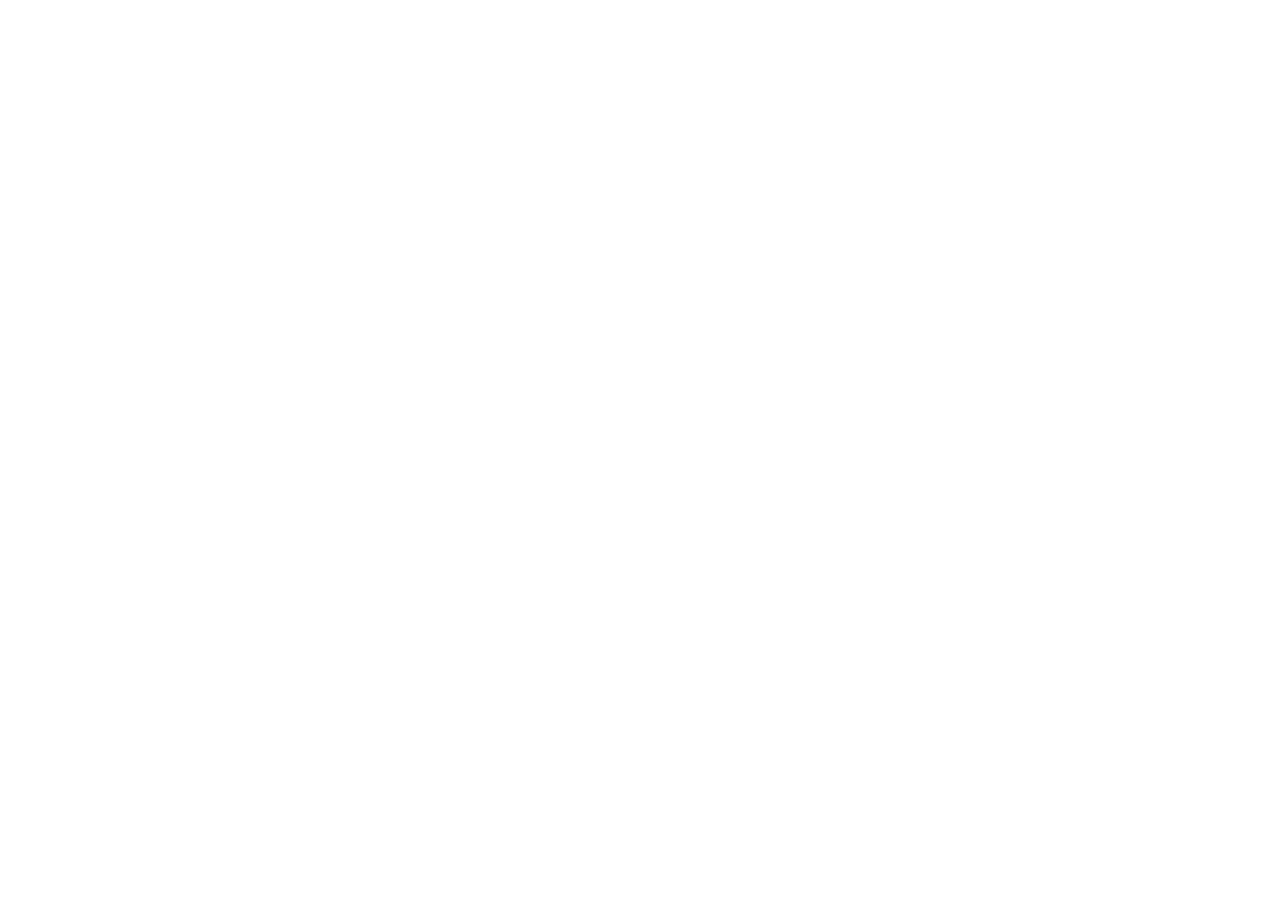
==== index.html @ fe14141e "Initialize project" ====
<!DOCTYPE html>
<html lang="en">
<head>
    <meta charset="UTF-8">
    <meta name="viewport" content="width=device-width, initial-scale=1.0">
    <title>Parallex Project</title>
    <link rel="stylesheet" href="./style.css">
</head>
<body>
    
</body>
</html>
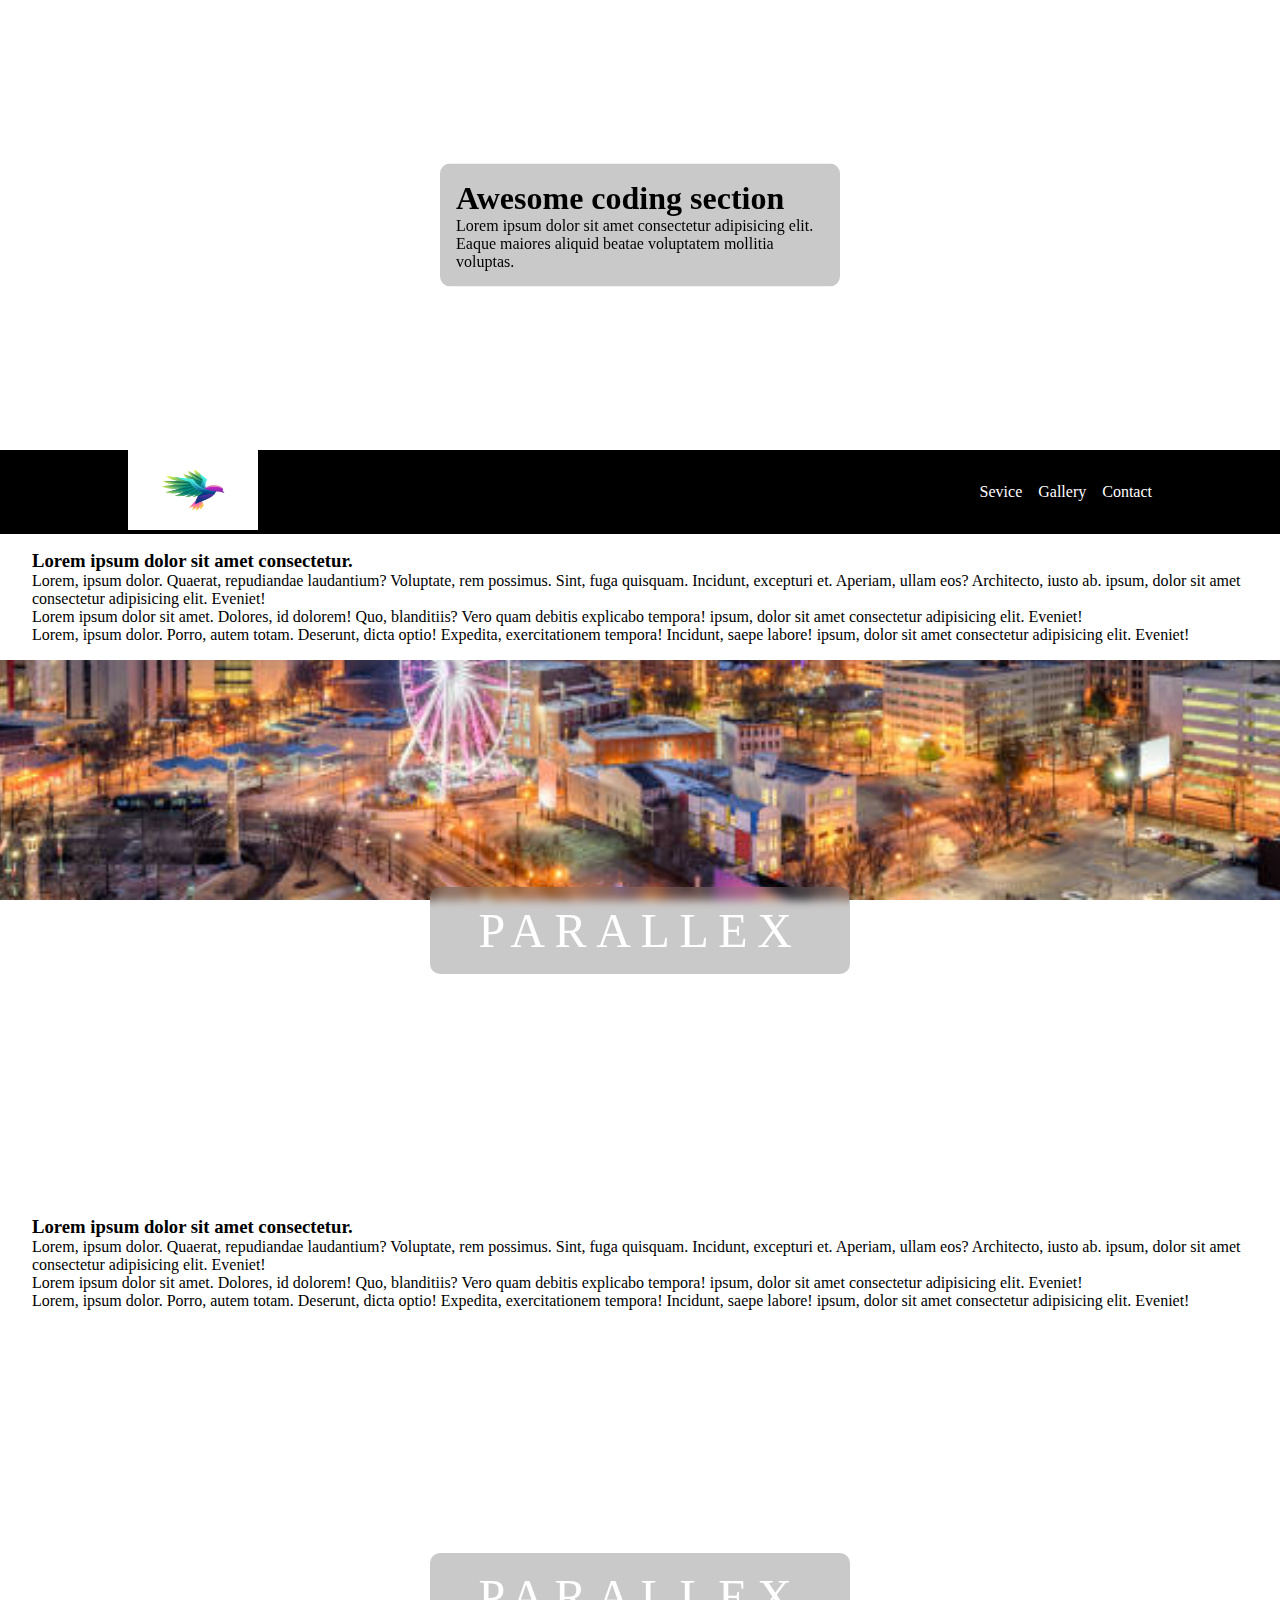
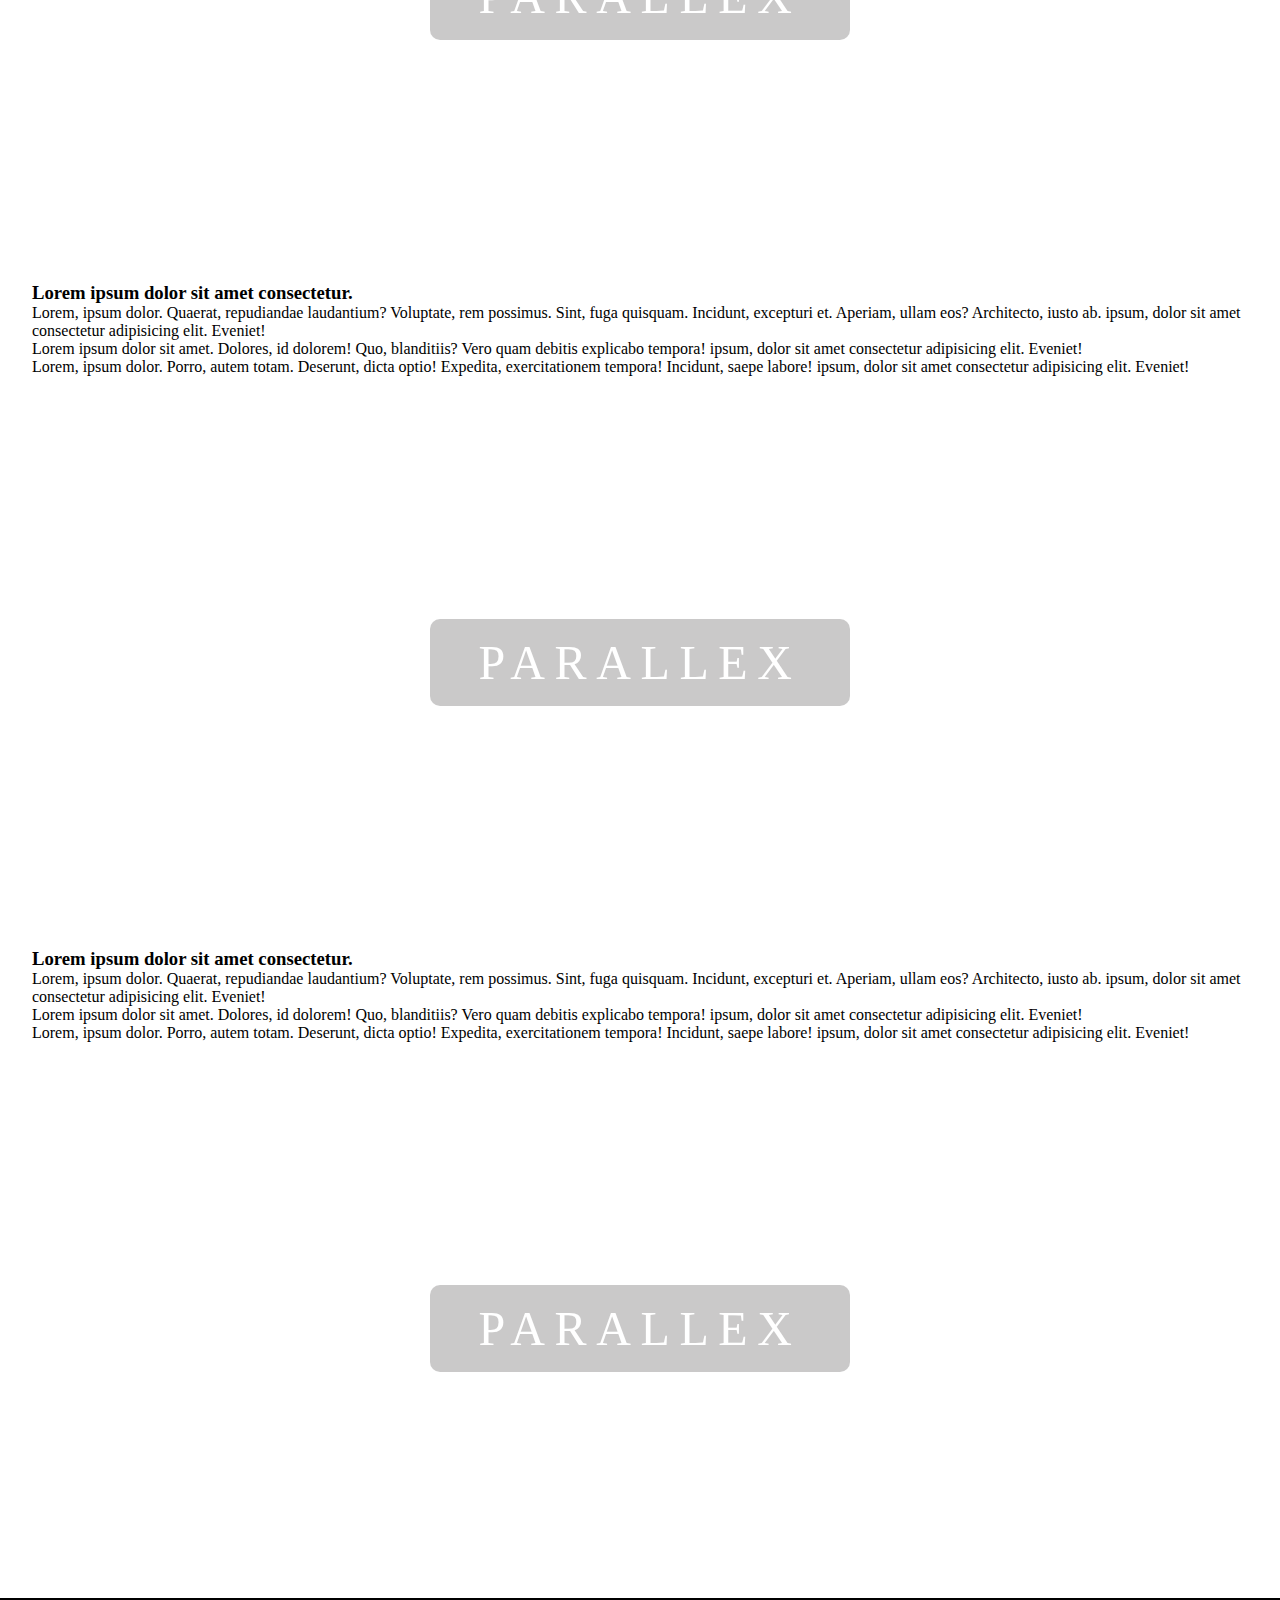
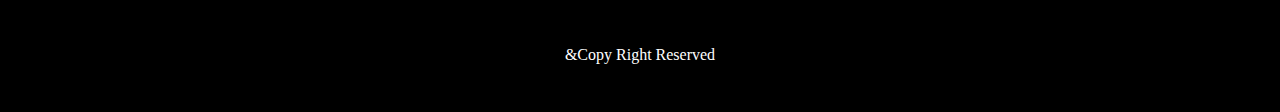
==== commit b0c9d27b: "Initialcommit" ====
--- a/index.html
+++ b/index.html
@@ -1,12 +1,135 @@
 <!DOCTYPE html>
 <html lang="en">
-<head>
-    <meta charset="UTF-8">
-    <meta name="viewport" content="width=device-width, initial-scale=1.0">
+  <head>
+    <meta charset="UTF-8" />
+    <meta name="viewport" content="width=device-width, initial-scale=1.0" />
     <title>Parallex Project</title>
-    <link rel="stylesheet" href="./style.css">
-</head>
-<body>
-    
-</body>
-</html>+    <link rel="stylesheet" href="./style.css" />
+  </head>
+  <body>
+    <div class="wrapper">
+      <!-- Hero section -->
+      <section class="hero">
+        <video src="./assets/Video/hero.mp4" autoplay loop muted></video>
+        <div class="hero-content">
+          <h1>Awesome coding section</h1>
+          <p>
+            Lorem ipsum dolor sit amet consectetur adipisicing elit. Eaque
+            maiores aliquid beatae voluptatem mollitia voluptas.
+          </p>
+        </div>
+      </section>
+
+      <!-- Nav -->
+      <nav class="top-menu">
+        <div class="container">
+          <div class="logo">
+            <img src="./assets/Images/logo1.avif" alt="logo" />
+          </div>
+          <ul>
+            <li>Sevice</li>
+            <li>Gallery</li>
+            <li>Contact</li>
+          </ul>
+        </div>
+      </nav>
+
+      <!-- Content Section -->
+      <section class="content">
+        <h3>Lorem ipsum dolor sit amet consectetur.</h3>
+        <p>
+          Lorem, ipsum dolor. Quaerat, repudiandae laudantium? Voluptate, rem
+          possimus. Sint, fuga quisquam. Incidunt, excepturi et. Aperiam, ullam
+          eos? Architecto, iusto ab. ipsum, dolor sit amet consectetur
+          adipisicing elit. Eveniet!
+        </p>
+        <p>
+          Lorem ipsum dolor sit amet. Dolores, id dolorem! Quo, blanditiis? Vero
+          quam debitis explicabo tempora! ipsum, dolor sit amet consectetur
+          adipisicing elit. Eveniet!
+        </p>
+        <p>
+          Lorem, ipsum dolor. Porro, autem totam. Deserunt, dicta optio!
+          Expedita, exercitationem tempora! Incidunt, saepe labore! ipsum, dolor
+          sit amet consectetur adipisicing elit. Eveniet!
+        </p>
+      </section>
+      <section class="img1 flex-center">
+        <div class="title">Parallex</div>
+      </section>
+
+      <!-- section2 -->
+      <section class="content">
+        <h3>Lorem ipsum dolor sit amet consectetur.</h3>
+        <p>
+          Lorem, ipsum dolor. Quaerat, repudiandae laudantium? Voluptate, rem
+          possimus. Sint, fuga quisquam. Incidunt, excepturi et. Aperiam, ullam
+          eos? Architecto, iusto ab. ipsum, dolor sit amet consectetur
+          adipisicing elit. Eveniet!
+        </p>
+        <p>
+          Lorem ipsum dolor sit amet. Dolores, id dolorem! Quo, blanditiis? Vero
+          quam debitis explicabo tempora! ipsum, dolor sit amet consectetur
+          adipisicing elit. Eveniet!
+        </p>
+        <p>
+          Lorem, ipsum dolor. Porro, autem totam. Deserunt, dicta optio!
+          Expedita, exercitationem tempora! Incidunt, saepe labore! ipsum, dolor
+          sit amet consectetur adipisicing elit. Eveniet!
+        </p>
+      </section>
+      <section class="img2 flex-center">
+        <div class="title">Parallex</div>
+      </section>
+
+      <!-- section3 -->
+      <section class="content">
+        <h3>Lorem ipsum dolor sit amet consectetur.</h3>
+        <p>
+          Lorem, ipsum dolor. Quaerat, repudiandae laudantium? Voluptate, rem
+          possimus. Sint, fuga quisquam. Incidunt, excepturi et. Aperiam, ullam
+          eos? Architecto, iusto ab. ipsum, dolor sit amet consectetur
+          adipisicing elit. Eveniet!
+        </p>
+        <p>
+          Lorem ipsum dolor sit amet. Dolores, id dolorem! Quo, blanditiis? Vero
+          quam debitis explicabo tempora! ipsum, dolor sit amet consectetur
+          adipisicing elit. Eveniet!
+        </p>
+        <p>
+          Lorem, ipsum dolor. Porro, autem totam. Deserunt, dicta optio!
+          Expedita, exercitationem tempora! Incidunt, saepe labore! ipsum, dolor
+          sit amet consectetur adipisicing elit. Eveniet!
+        </p>
+      </section>
+      <section class="img3 flex-center">
+        <div class="title">Parallex</div>
+      </section>
+      <!-- section4 -->
+      <section class="content">
+        <h3>Lorem ipsum dolor sit amet consectetur.</h3>
+        <p>
+          Lorem, ipsum dolor. Quaerat, repudiandae laudantium? Voluptate, rem
+          possimus. Sint, fuga quisquam. Incidunt, excepturi et. Aperiam, ullam
+          eos? Architecto, iusto ab. ipsum, dolor sit amet consectetur
+          adipisicing elit. Eveniet!
+        </p>
+        <p>
+          Lorem ipsum dolor sit amet. Dolores, id dolorem! Quo, blanditiis? Vero
+          quam debitis explicabo tempora! ipsum, dolor sit amet consectetur
+          adipisicing elit. Eveniet!
+        </p>
+        <p>
+          Lorem, ipsum dolor. Porro, autem totam. Deserunt, dicta optio!
+          Expedita, exercitationem tempora! Incidunt, saepe labore! ipsum, dolor
+          sit amet consectetur adipisicing elit. Eveniet!
+        </p>
+      </section>
+      <section class="img4 flex-center">
+        <div class="title">Parallex</div>
+      </section>
+     <!-- Footer -->
+     <footer>&Copy Right Reserved</footer>
+    </div>
+  </body>
+</html>
--- a/style.css
+++ b/style.css
@@ -0,0 +1,150 @@
+* {
+  margin: 0;
+  padding: 0;
+  box-sizing: border-box;
+}
+
+/* .wrapper{
+    position: relative;
+} */
+
+.hero {
+  height: 50vh;
+  position: relative;
+}
+
+video {
+  width: 100%;
+  height: 100%;
+  object-fit: cover;
+}
+
+.hero-content {
+  position: absolute;
+  top: 50%;
+  left: 50%;
+  transform: translate(-50%, -50%);
+
+  background-color: rgba(113, 111, 109, 0.374);
+  padding: 1rem;
+  border-radius: 10px;
+  backdrop-filter: blur(10px);
+  width: 400px;
+}
+
+.container {
+  width: 80%;
+  margin: auto;
+}
+.logo > img {
+  width: 130px;
+  height: 80px;
+  
+}
+
+.logo img:hover{
+  animation: rotate-logo 2s linear infinite;
+}
+@keyframes rotate-logo {
+  from{
+transform:rotate(0)
+  }
+  to{
+    transform:rotate(360deg)
+  }
+}
+.top-menu {
+  background-color: black;
+  color: white;
+
+  position: sticky;
+  top: 0;
+  z-index: 100;
+}
+
+.top-menu > div {
+  display: flex;
+  align-items: center;
+  justify-content: space-between;
+}
+
+.top-menu ul {
+  list-style: none;
+  display: flex;
+  gap: 1rem;
+  cursor: pointer;
+}
+
+.top-menu ul li:hover{
+  transition: all 0.3s;
+  color: rgb(165, 165, 85);
+  transform: translateY(-5px);
+}
+.scroll {
+  height: 1000px;
+}
+
+/* parallex */
+
+.content{
+  padding: 1rem 2rem;
+}
+
+.img1{
+height: 60vh;
+/* background-color: aqua; */
+background: url(./assets/Images/image1.jpg) center no-repeat;
+background-size: cover;
+background-attachment: fixed;
+}
+
+.img2{
+height: 60vh;
+/* background-color: aqua; */
+background: url(./assets/Images/image2.jpg) center no-repeat;
+background-size: cover;
+background-attachment: fixed;
+}
+
+.img3{
+height: 60vh;
+/* background-color: aqua; */
+background: url(./assets/Images/image3.jpg) center no-repeat;
+background-size: cover;
+background-attachment: fixed;
+}
+.img4{
+height: 60vh;
+/* background-color: aqua; */
+background: url(./assets/Images/image4.jpg) center no-repeat;
+background-size: cover;
+background-attachment: fixed;
+}
+
+/* Utility class */
+.flex-center{
+  display: flex;
+  justify-content: center;
+  align-items: center;
+}
+.title{
+  background-color: rgba(113, 111, 109, 0.374);
+  color: white;
+  font-size: 3rem;
+  text-transform: uppercase;
+  padding: 1rem 3rem;
+  backdrop-filter: blur(5px);
+  border-radius: 10px;
+  letter-spacing: 0.6rem;
+  background-attachment: fixed;
+
+}
+
+footer{
+  padding: 3rem;
+  background-color: black;
+  color: white;
+  text-align: center;
+}
+
+
